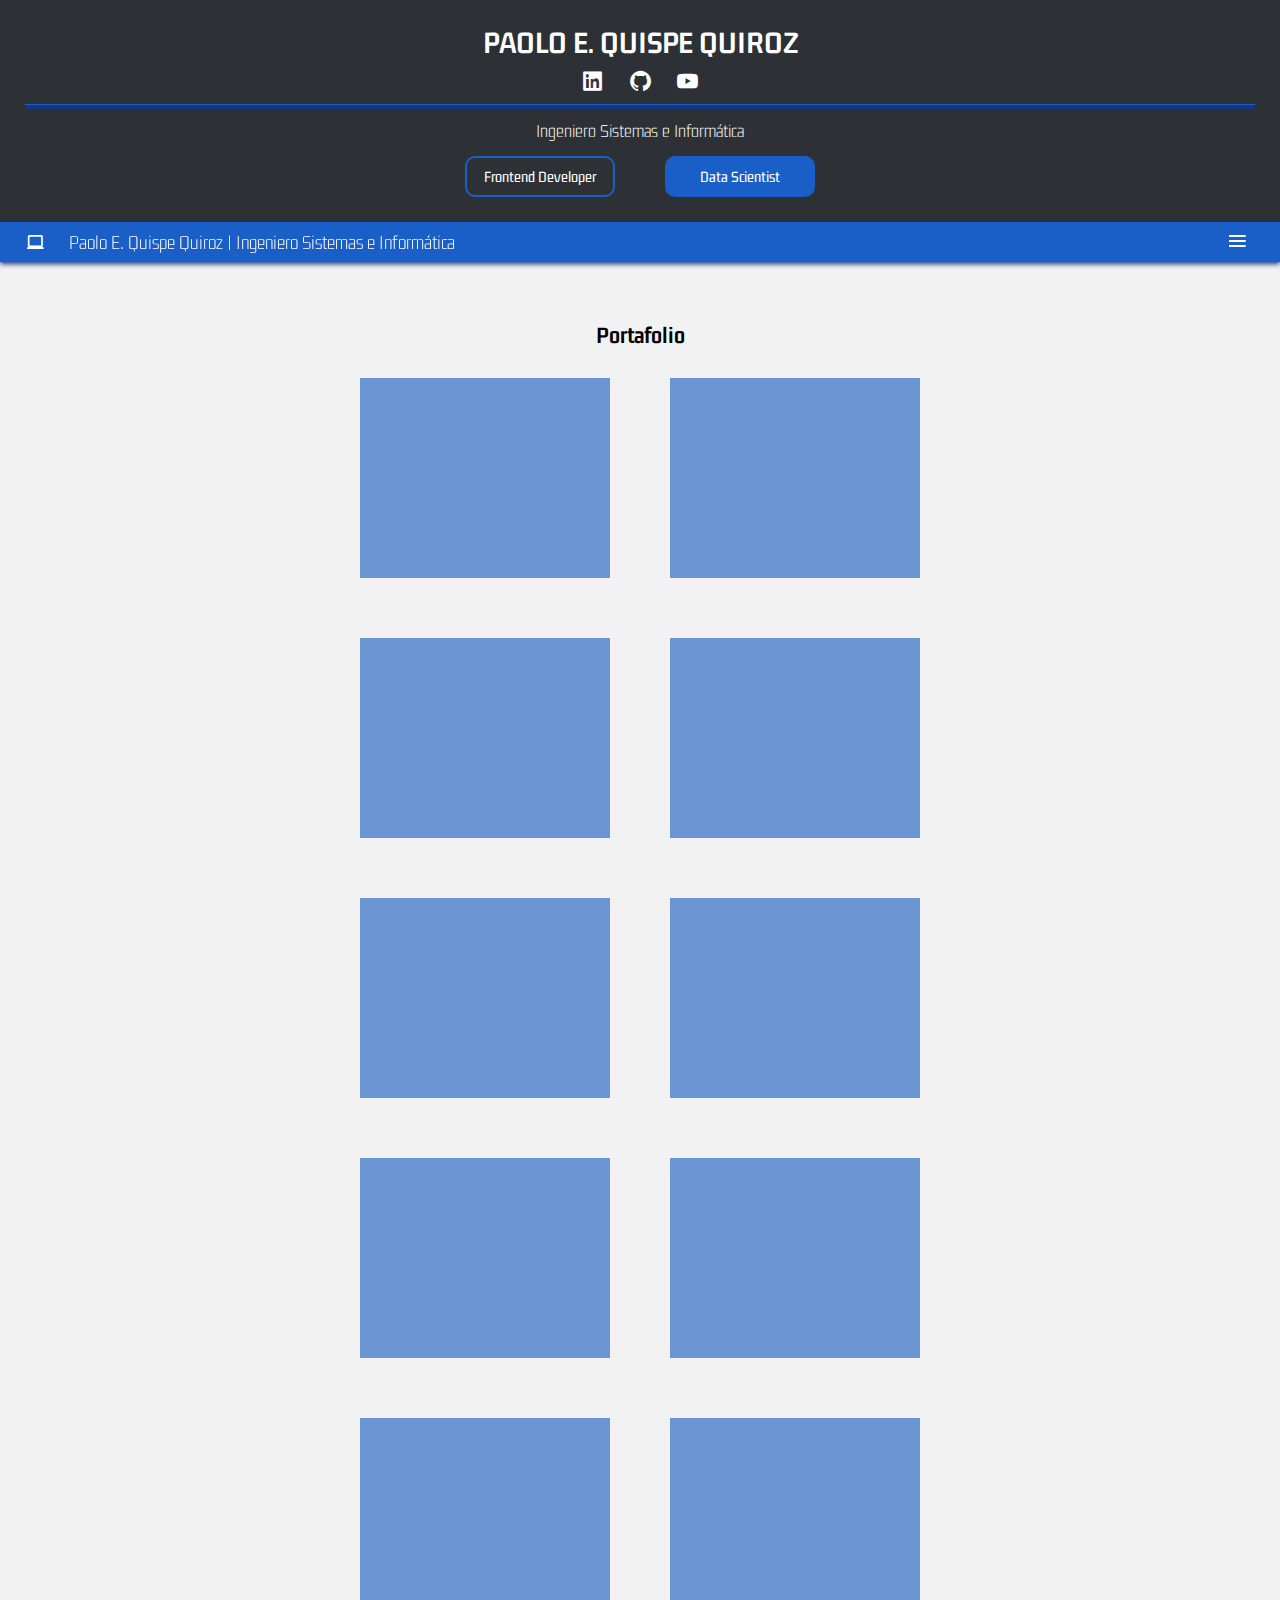
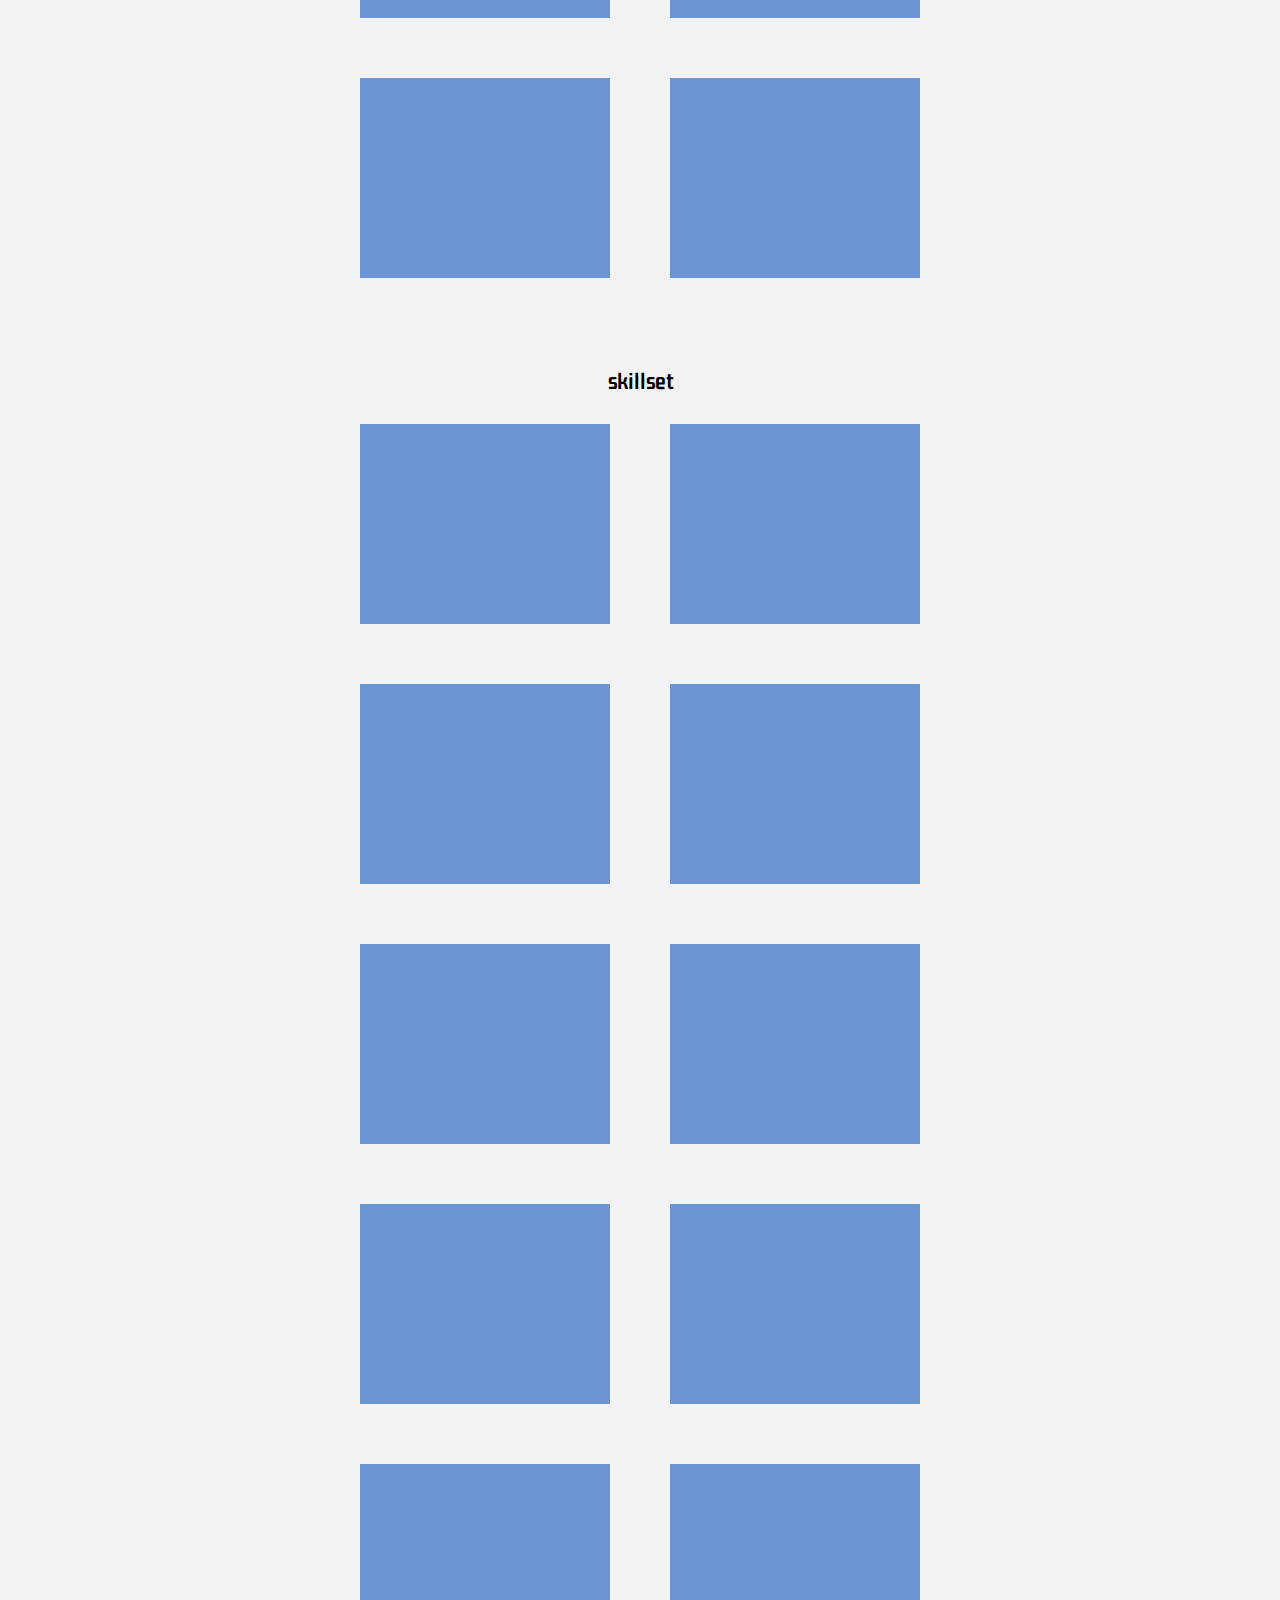
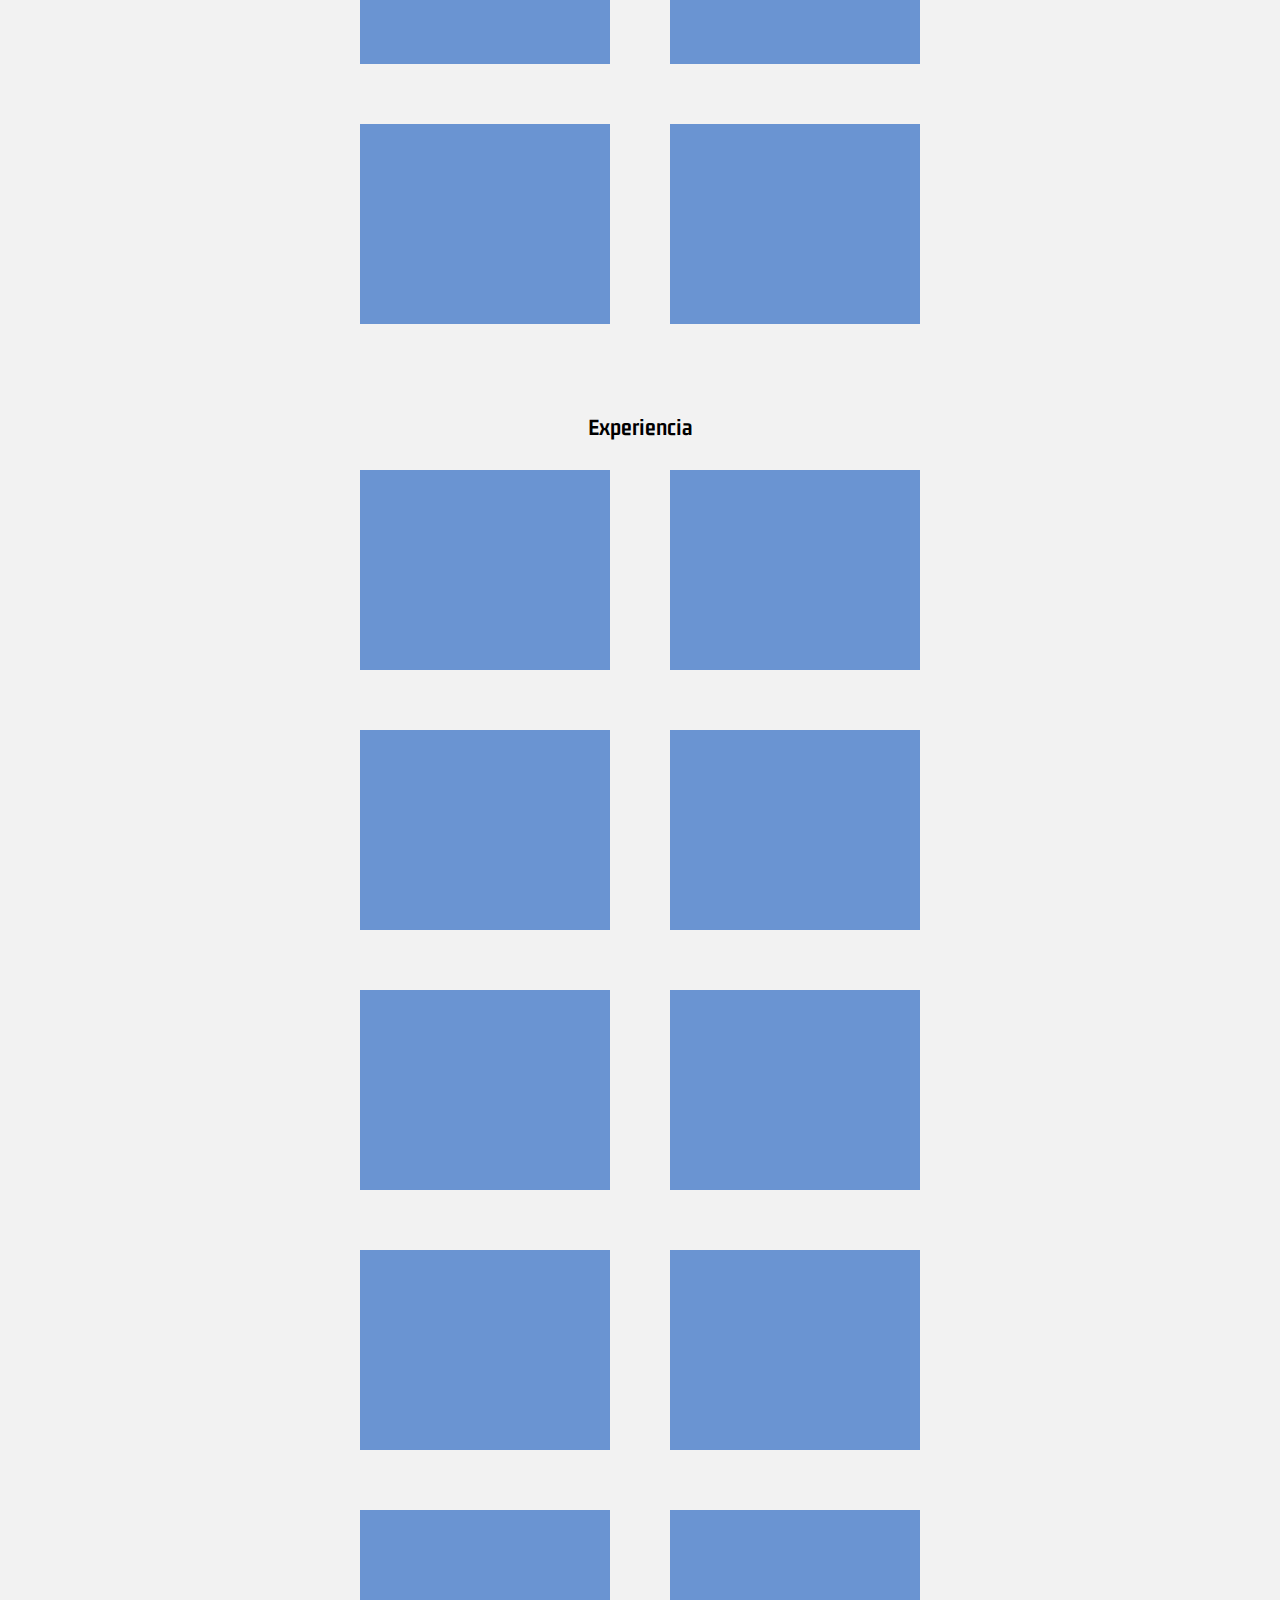
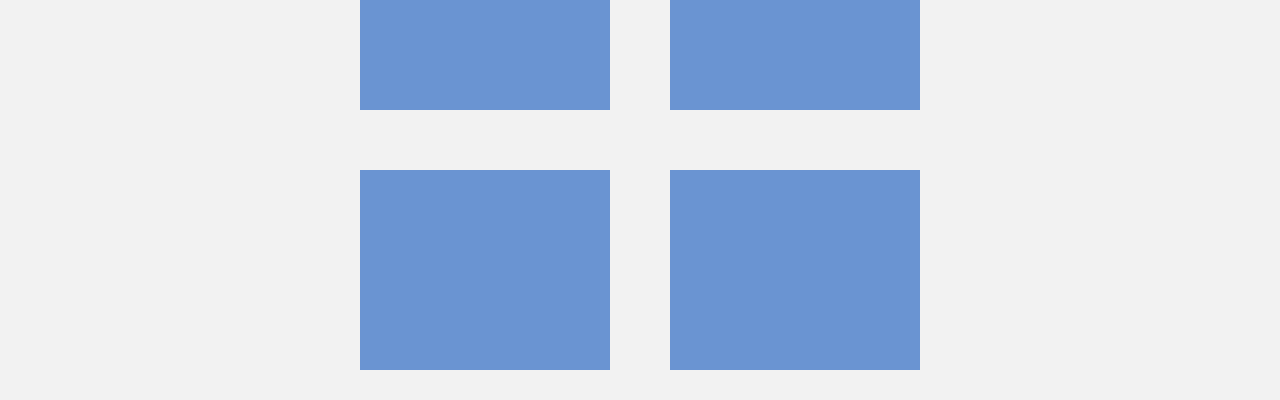
==== data.html @ 3d67b227 "Portafolio sin proyectos" ====
<!DOCTYPE html>
<html lang="es">
<head>
    <meta charset="UTF-8">
    <meta http-equiv="X-UA-Compatible" content="IE=edge">
    <meta name="viewport" content="width=device-width, initial-scale=1.0">
    <title>Paolo Quispe - Frontend Developer</title>
    <link rel="stylesheet" href="css/styles-content.css">
    <link href='https://unpkg.com/boxicons@2.1.4/css/boxicons.min.css' rel='stylesheet'>
</head>
<body>
    <header class="scroll-header">
        <div class="encabezado__container">
            <div class="encabezado__title">
                <h1 ><a href="index.html">Paolo E. Quispe Quiroz</a> </h1>
                <div class="encabezado__icons">
                    <a href="https://www.linkedin.com/in/paolo-emanuel-quispe-quiroz-57698a177/" class="icon linkdin"><i class='bx bxl-linkedin-square' ></i></a>
                    <a href="https://github.com/Paoloeq" class="icon github"><i class='bx bxl-github' ></i></a>
                    <a href="https://www.youtube.com/channel/UCxuP5U5B2GbrUClDN7UlcFw" class="icon youtube"><i class='bx bxl-youtube' ></i></a>
                </div>
            </div>
            
            <h3 class="subtitle">Ingeniero Sistemas e Informática</h3>
            <div class="enlaces-carreras">
                <a href="frontend.html" class="enlace-carrera ">Frontend Developer</a>
                <a href="data.html" class="enlace-carrera enlace-active" >Data Scientist</a>
                
            </div>
            
        </div>

    </header>

    <section class="options">
        <div class="options__container">
            <div class="options__container--left">
                <i class='bx bx-laptop'></i><h4 class="carrera" > <a href="#">Paolo E. Quispe Quiroz | Ingeniero Sistemas e Informática</a> </h4>
            </div>
            
            <label for="menu" class="nav__label" id="id--nav__label"><i class='bx bx-menu'></i></label>
                        
        </div>

        <input type="checkbox" id="menu" class="nav__input">
        
        <div class="options-menu-id" > 
            
            <a href="#portafolio"  id="id__enlacemenu--1" class="enlace-menu">Portafolio</a>
            <a href="#skillset"   id="id__enlacemenu--2" class="enlace-menu">Skillset</a>
            <a href="#experience"   id="id__enlacemenu--3" class="enlace-menu">Experiencia</a>

        </div>
    </section>

    <section id="portafolio" class="portafolio section__content" >

        <h2 style="padding-top: 60px;">Portafolio</h2>
        <div class="portafolio__container">
            <div class="portafolio-caja"></div>
            <div class="portafolio-caja"></div>
            <div class="portafolio-caja"></div>
            <div class="portafolio-caja"></div>
            <div class="portafolio-caja"></div>
            <div class="portafolio-caja"></div>
            <div class="portafolio-caja"></div>
            <div class="portafolio-caja"></div>
            <div class="portafolio-caja"></div>
            <div class="portafolio-caja"></div>
            <div class="portafolio-caja"></div>
            <div class="portafolio-caja"></div>
        </div>
        
    </section>

    <section id="skillset" class="portafolio section__content">
        <h2 style="padding-top: 60px;">skillset</h2>
        <div class="portafolio__container">
            <div class="portafolio-caja"></div>
            <div class="portafolio-caja"></div>
            <div class="portafolio-caja"></div>
            <div class="portafolio-caja"></div>
            <div class="portafolio-caja"></div>
            <div class="portafolio-caja"></div>
            <div class="portafolio-caja"></div>
            <div class="portafolio-caja"></div>
            <div class="portafolio-caja"></div>
            <div class="portafolio-caja"></div>
            <div class="portafolio-caja"></div>
            <div class="portafolio-caja"></div>
        </div>

    </section>
    
    <section id="experience" class="portafolio section__content">
        <h2 style="padding-top: 60px;">Experiencia</h2>
        <div class="portafolio__container">
            <div class="portafolio-caja"></div>
            <div class="portafolio-caja"></div>
            <div class="portafolio-caja"></div>
            <div class="portafolio-caja"></div>
            <div class="portafolio-caja"></div>
            <div class="portafolio-caja"></div>
            <div class="portafolio-caja"></div>
            <div class="portafolio-caja"></div>
            <div class="portafolio-caja"></div>
            <div class="portafolio-caja"></div>
            <div class="portafolio-caja"></div>
            <div class="portafolio-caja"></div>
        </div>

    </section>
    <script src="js/content.js" ></script>
</body>
</html>
---- css/styles-content.css ----
@import url('https://fonts.googleapis.com/css2?family=Gemunu+Libre:wght@200;300;400;700&display=swap');

*{
    padding: 0;
    margin: 0;
    box-sizing: border-box;
    scroll-behavior: smooth;
}

body{
    font-family: 'Gemunu Libre', sans-serif;
    background-color: #f2f2f2;
}


a{
    text-decoration: none;
    display:inline-flex;
    color: white;
}

.encabezado__container{
    width: 100%;
    padding: 25px;
    background-color: #2d3135;
    color: white;
    text-align: center;
}
.subtitle{
    font-weight: 200;
    margin: 15px ;
    
}
.encabezado__title{
    width: 100%;
    
    
    border-bottom: solid 1px #195fc7;
    text-transform: uppercase;
    color: white;
    box-shadow:0px 4px 0px rgb(19, 52, 130);
}

.encabezado__icons  {
    display: flex;
    justify-content: space-between;
    width: 120px;
    margin: 10px auto;
    
    font-size: 25px;
}

.icon{
    color: white;
}

.options{
    background-color: #195fc7;
    position: sticky ;
    top:0;
    box-shadow:0px 2px 5px rgb(19, 52, 130);
}

.options__container{
    
    width: 100%;
    height: 40px;
    display: flex;
    justify-content: space-between;
    align-items: center;
    padding: 0 25px;
    color: white;
    
    
}

.options__container--left{
    display: flex;
    height: 22px;
    align-items: center;
    justify-content: space-between;
    width: 430px;
    font-size: 20px;
    
}

.carrera{
    
    font-weight: 200;
}

.bx-menu{
    font-size: 25px;
    color: white;
    cursor: pointer;
    
    
}

.options-menu-id{
    height: 0;
    overflow: hidden;
    opacity: 0;
    width: 100%;
    position: absolute;
    background-color: #6A94D2;
    text-align: center;
    transition: 0.5s;
}

.options-menu-id a{
    display: block;
}

.nav__label{
    
    padding:2px 5px;
    border-radius: 3px;
}

.nav__input{
    display: none;
}

.nav__input:checked + .options-menu-id{
    opacity: 1;
    height: 125px;
    
}

.enlace-menu{
    padding: 10px;
    color: white;
    
}


.enlace-menu:hover{
    font-weight: bold;
    border-radius: 10px;
}

.portafolio{
    text-align: center;
    
}
.portafolio__container{
    display: flex;
    flex-wrap: wrap;
    width: 70%;
    margin: 0 auto;
    
    justify-content: center;
}
.portafolio-caja{
    margin:30px;
    background-color: #6A94D2;
    width: 250px;
    
    height: 200px;
    display: block;
}

.enlaces-carreras{
    display: flex;
    justify-content: space-between;
    width: 400px;
    margin:  auto;
    
    text-align: center;
    
}

.enlace-carrera{
    width: 150px;
    padding:10px;
    margin: 0 auto;
    justify-content: center;
    border-radius: 10px;
    border: #195fc7 2px solid;
    transition: 0.5s;
}

.enlace-carrera:hover{
    background-color: #195fc7;

}

.enlace-active{
    background-color: #195fc7;
    
}
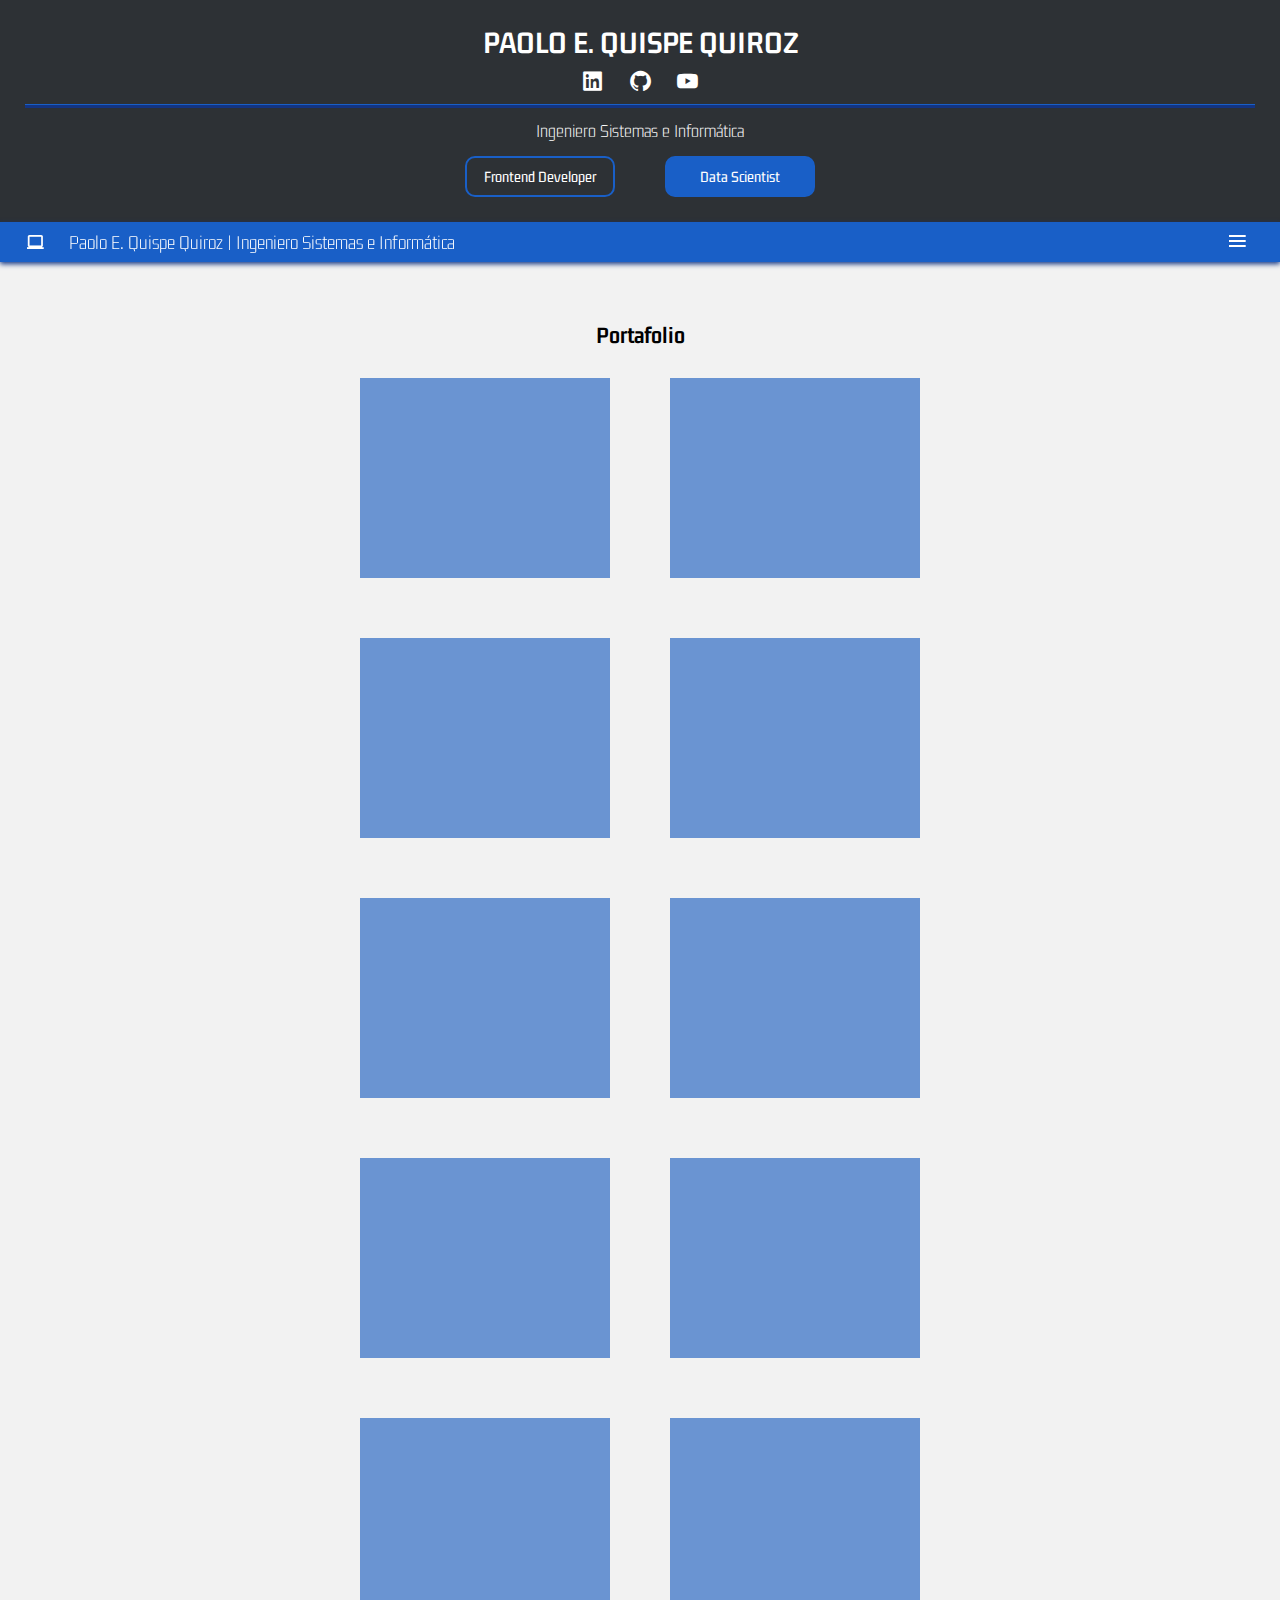
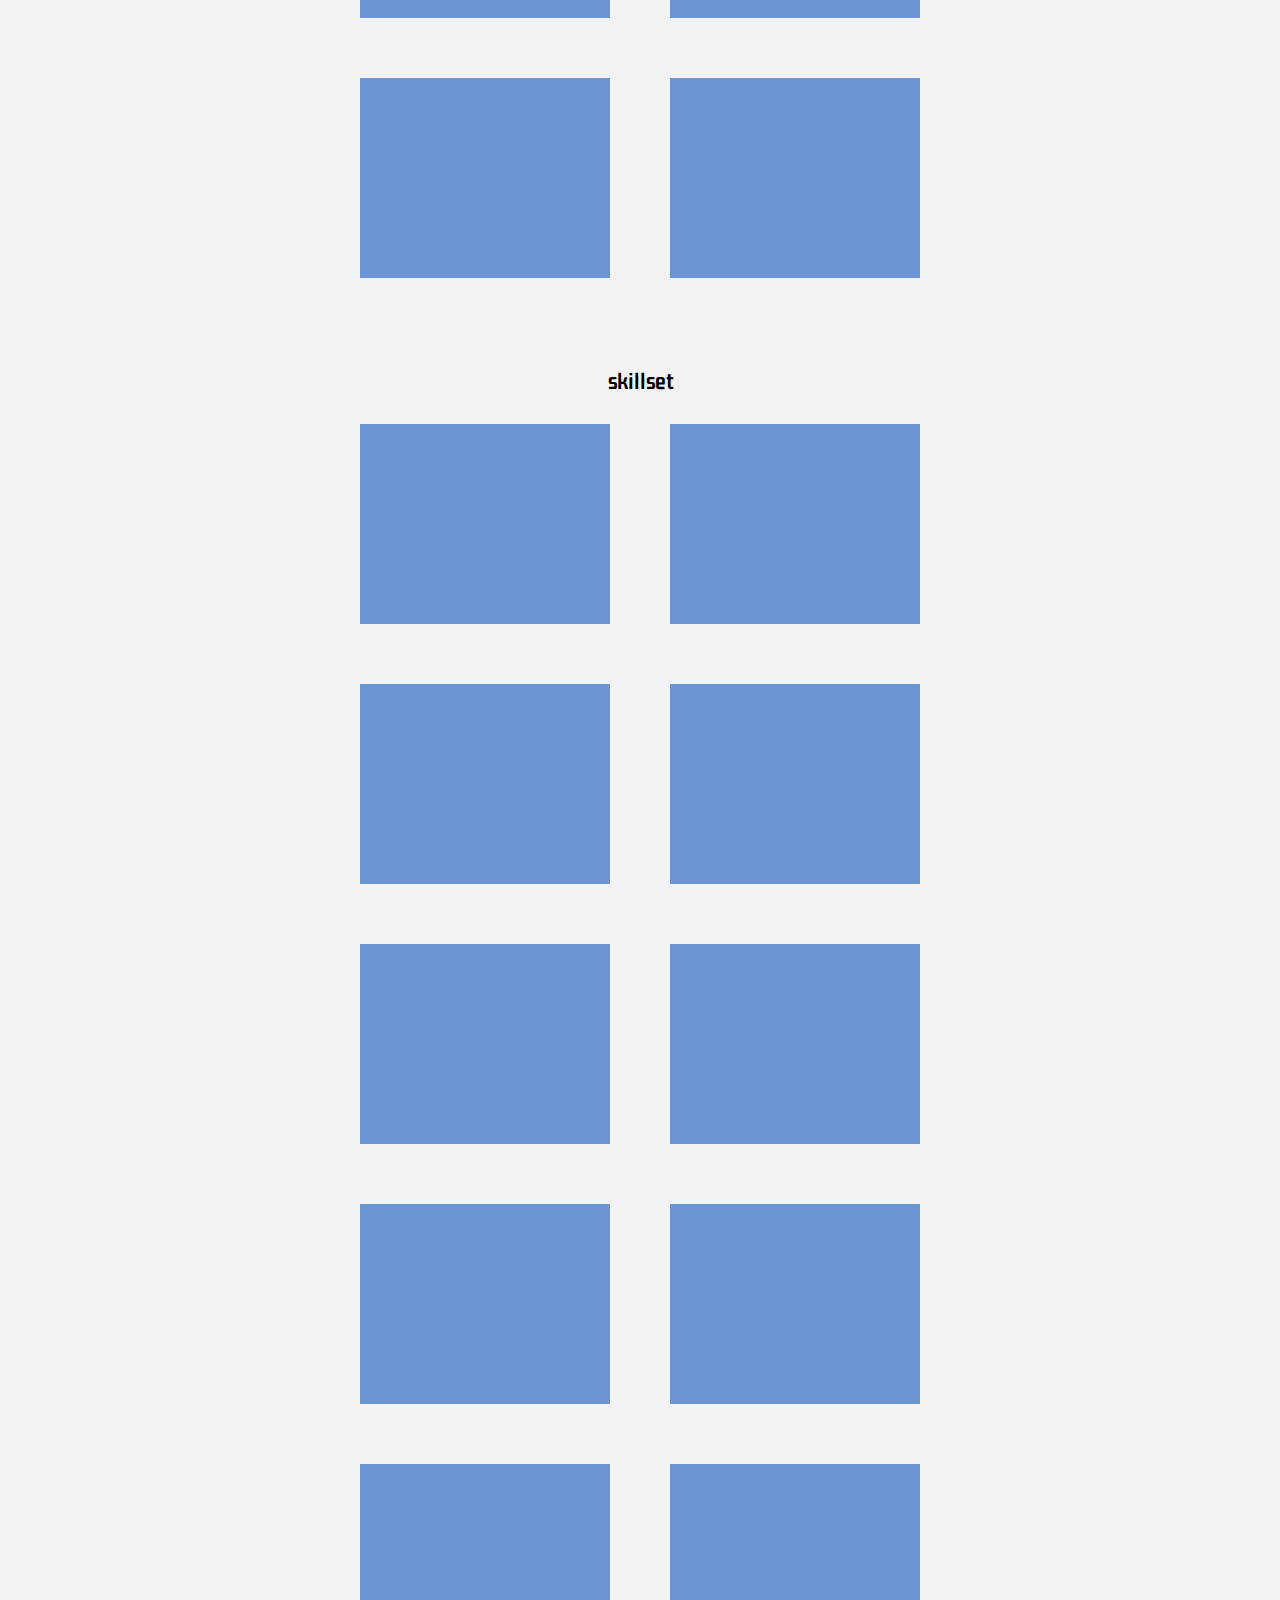
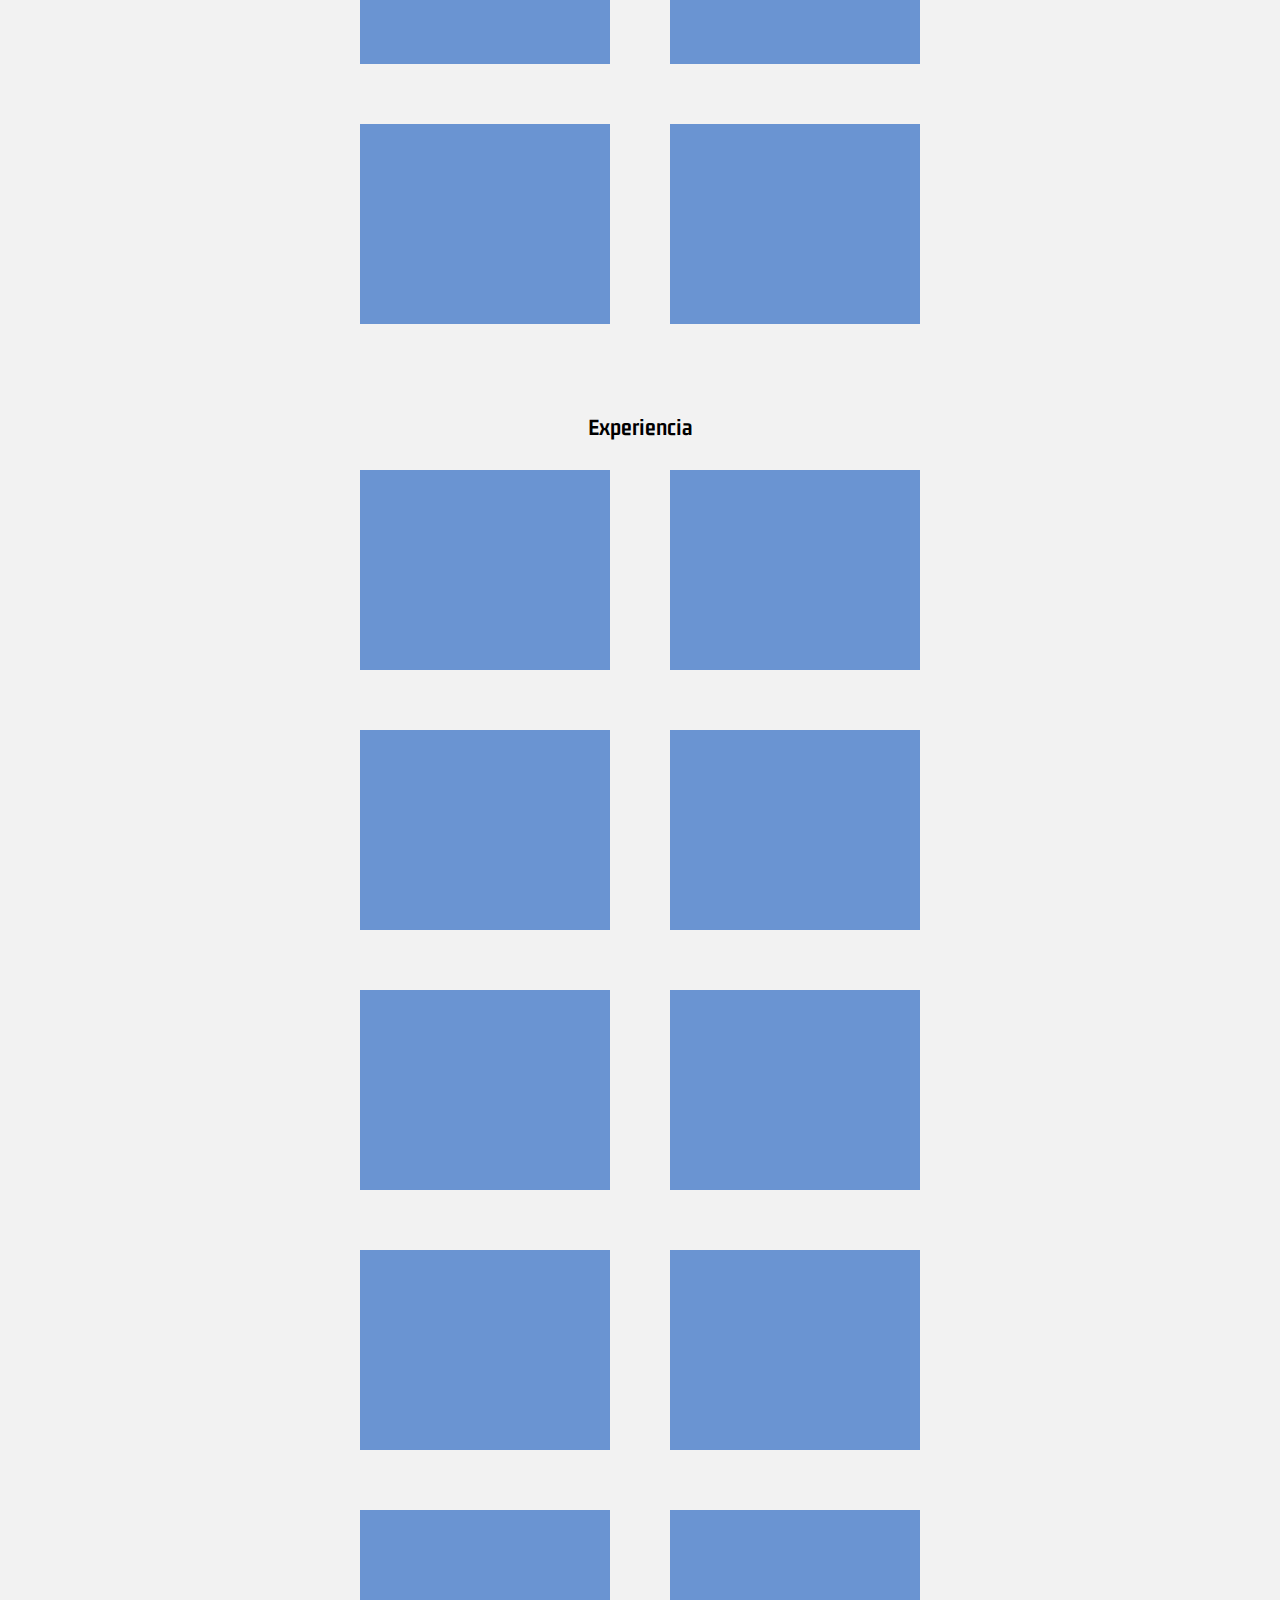
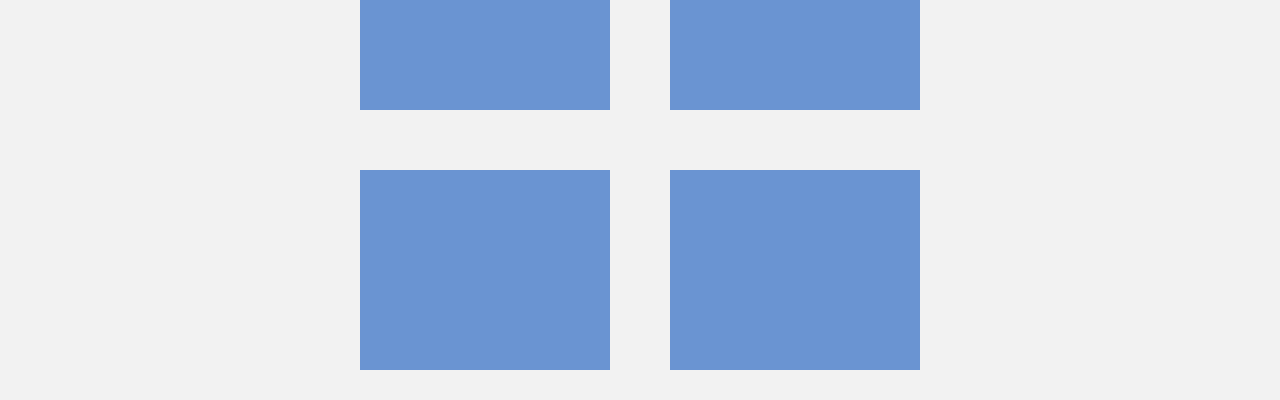
==== commit d146ba83: "cambios en ing mecanica page" ====
--- a/data.html
+++ b/data.html
@@ -5,7 +5,7 @@
     <meta http-equiv="X-UA-Compatible" content="IE=edge">
     <meta name="viewport" content="width=device-width, initial-scale=1.0">
     <title>Paolo Quispe - Frontend Developer</title>
-    <link rel="stylesheet" href="css/styles-content.css">
+    <link rel="stylesheet" href="css/styles-content front.css">
     <link href='https://unpkg.com/boxicons@2.1.4/css/boxicons.min.css' rel='stylesheet'>
 </head>
 <body>
--- a/css/styles-content front.css
+++ b/css/styles-content front.css
@@ -0,0 +1,192 @@
+@import url('https://fonts.googleapis.com/css2?family=Gemunu+Libre:wght@200;300;400;700&display=swap');
+
+*{
+    padding: 0;
+    margin: 0;
+    box-sizing: border-box;
+    scroll-behavior: smooth;
+}
+
+body{
+    font-family: 'Gemunu Libre', sans-serif;
+    background-color: #f2f2f2;
+}
+
+
+a{
+    text-decoration: none;
+    display:inline-flex;
+    color: white;
+}
+
+.encabezado__container{
+    width: 100%;
+    padding: 25px;
+    background-color: #2d3135;
+    color: white;
+    text-align: center;
+}
+.subtitle{
+    font-weight: 200;
+    margin: 15px ;
+    
+}
+.encabezado__title{
+    width: 100%;
+    
+    
+    border-bottom: solid 1px #195fc7;
+    text-transform: uppercase;
+    color: white;
+    box-shadow:0px 3px 0px rgb(19, 52, 130);
+}
+
+.encabezado__icons  {
+    display: flex;
+    justify-content: space-between;
+    width: 120px;
+    margin: 10px auto;
+    
+    font-size: 25px;
+}
+
+.icon{
+    color: white;
+}
+
+.options{
+    background-color: #195fc7;
+    position: sticky ;
+    top:0;
+    box-shadow:0px 2px 5px rgb(19, 52, 130);
+}
+
+.options__container{
+    
+    width: 100%;
+    height: 40px;
+    display: flex;
+    justify-content: space-between;
+    align-items: center;
+    padding: 0 25px;
+    color: white;
+    
+    
+}
+
+.options__container--left{
+    display: flex;
+    height: 22px;
+    align-items: center;
+    justify-content: space-between;
+    width: 430px;
+    font-size: 20px;
+    
+}
+
+.carrera{
+    
+    font-weight: 200;
+}
+
+.bx-menu{
+    font-size: 25px;
+    color: white;
+    cursor: pointer;
+    
+    
+}
+
+.options-menu-id{
+    height: 0;
+    overflow: hidden;
+    opacity: 0;
+    width: 100%;
+    position: absolute;
+    background-color: #6A94D2;
+    text-align: center;
+    transition: 0.5s;
+}
+
+.options-menu-id a{
+    display: block;
+}
+
+.nav__label{
+    
+    padding:2px 5px;
+    border-radius: 3px;
+}
+
+.nav__input{
+    display: none;
+}
+
+.nav__input:checked + .options-menu-id{
+    opacity: 1;
+    height: 125px;
+    
+}
+
+.enlace-menu{
+    padding: 10px;
+    color: white;
+    
+}
+
+
+.enlace-menu:hover{
+    font-weight: bold;
+    border-radius: 10px;
+}
+
+.portafolio{
+    text-align: center;
+    
+}
+.portafolio__container{
+    display: flex;
+    flex-wrap: wrap;
+    width: 70%;
+    margin: 0 auto;
+    
+    justify-content: center;
+}
+.portafolio-caja{
+    margin:30px;
+    background-color: #6A94D2;
+    width: 250px;
+    
+    height: 200px;
+    display: block;
+}
+
+.enlaces-carreras{
+    display: flex;
+    justify-content: space-between;
+    width: 400px;
+    margin:  auto;
+    
+    text-align: center;
+    
+}
+
+.enlace-carrera{
+    width: 150px;
+    padding:10px;
+    margin: 0 auto;
+    justify-content: center;
+    border-radius: 10px;
+    border: #195fc7 2px solid;
+    transition: 0.5s;
+}
+
+.enlace-carrera:hover{
+    background-color: #195fc7;
+
+}
+
+.enlace-active{
+    background-color: #195fc7;
+    
+}